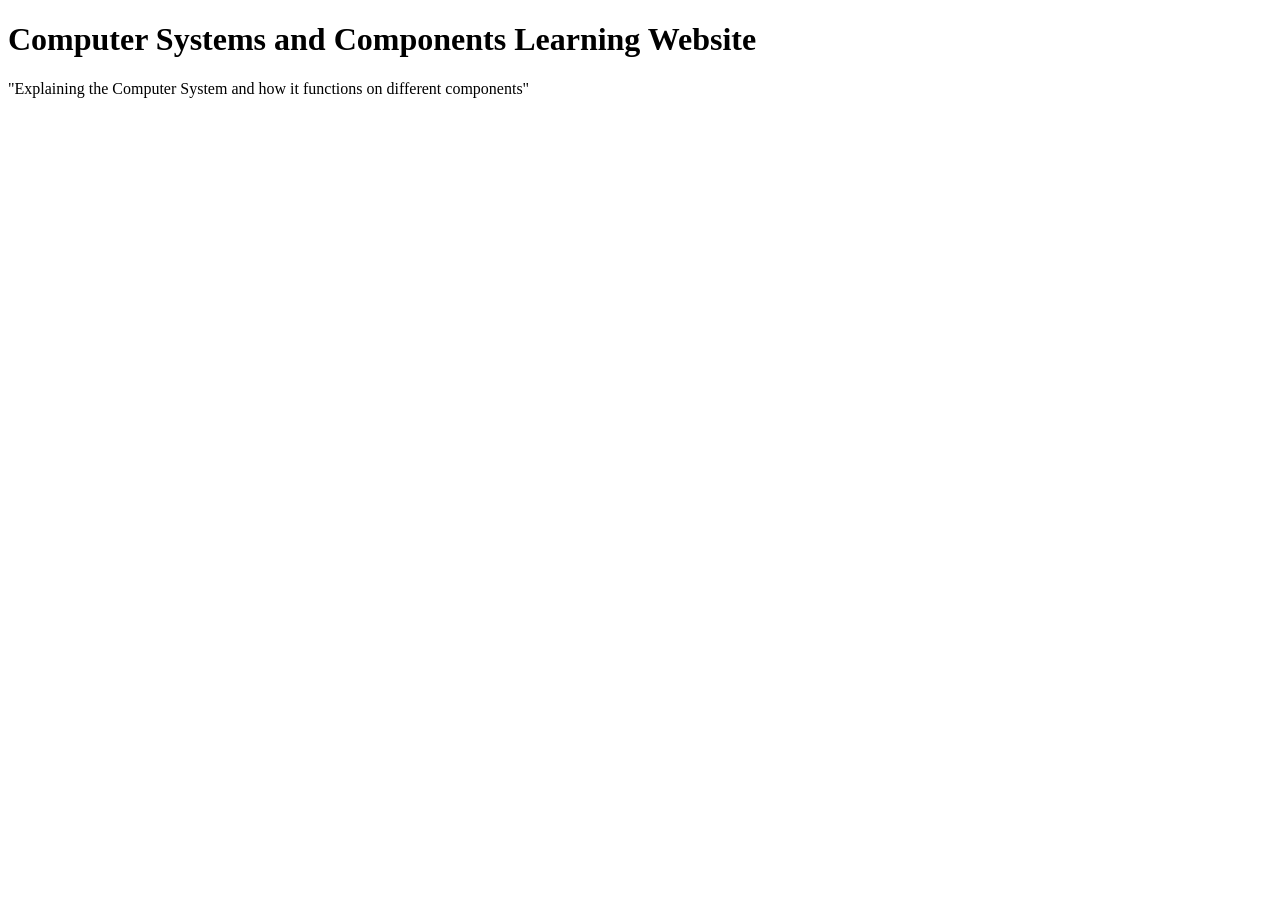
==== indicks.html @ 92e52624 "Add files via upload" ====
<!DOCTYPE html>
<html>
<head>
    <title>Computer Systems and Components Learning Website</title>
</head>
<body>
    <h1>Computer Systems and Components Learning Website</h1>
    <p>"Explaining the Computer System and how it functions on different components"</p>
    <nav>
        
    </nav>
</body>
</html>
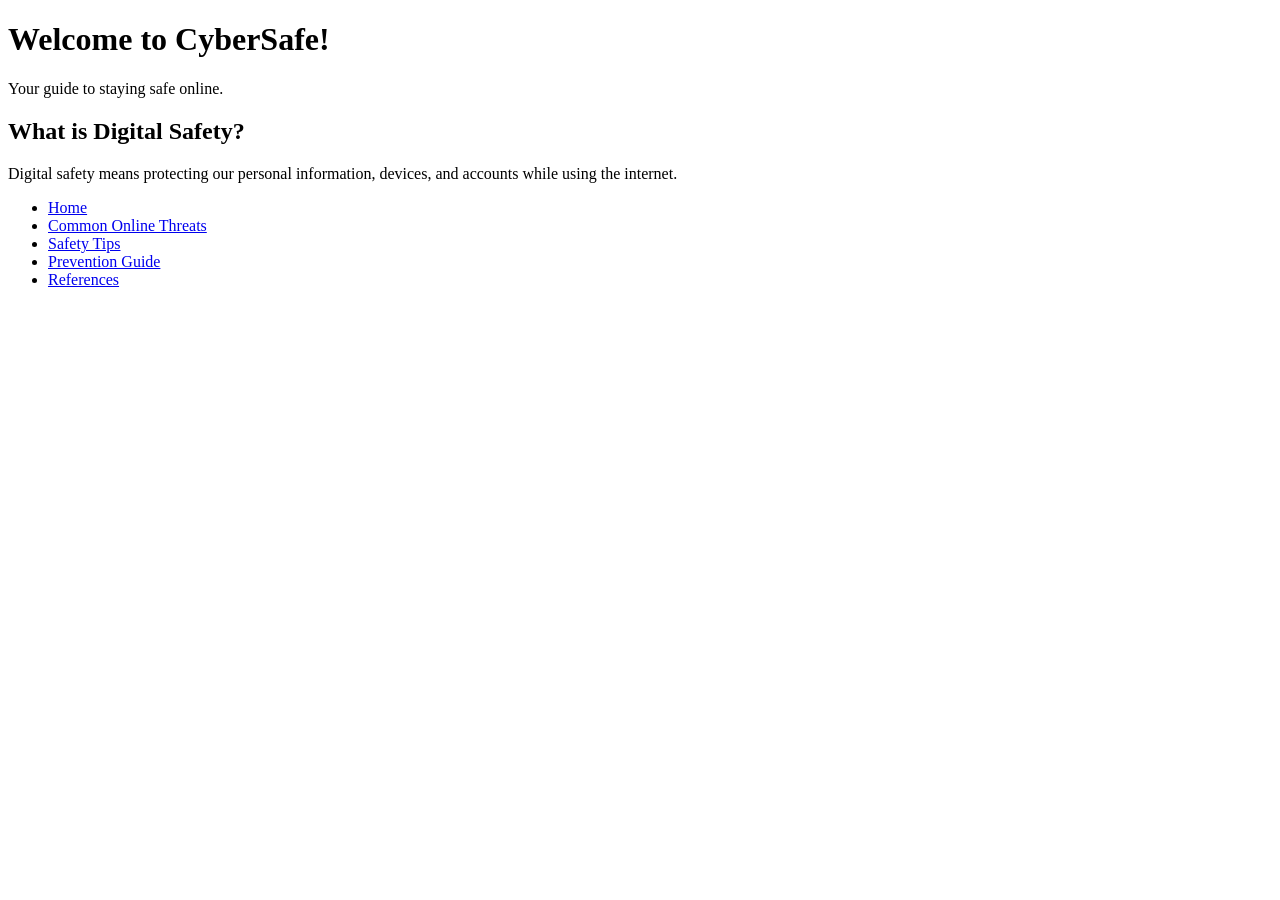
==== commit 76c7cfb4: "UPDATED indicks.html eto ung pinagsama gawa namin ni marlon" ====
--- a/indicks.html
+++ b/indicks.html
@@ -1,13 +1,33 @@
 <!DOCTYPE html>
-<html>
+<html lang="en">
 <head>
-    <title>Computer Systems and Components Learning Website</title>
+    <meta charset="UTF-8">
+    <meta name="viewport" content="width=device-width, initial-scale=1.0">
+    <title>CyberSafe Website</title>
 </head>
 <body>
-    <h1>Computer Systems and Components Learning Website</h1>
-    <p>"Explaining the Computer System and how it functions on different components"</p>
+<!-- website heading-->
+    <h1>Welcome to CyberSafe!</h1>
+
+    <p>Your guide to staying safe online.</p>
+
+    <h2>What is Digital Safety?</h2>
+
+    <p>
+        Digital safety means protecting our personal
+        information, devices, and accounts while using
+        the internet.
+    </p>
     <nav>
-        
+    <!-- Navigation bar dito-->
+     <ul>
+    <li><a href="#">Home</a></li>
+    <li><a href="#">Common Online Threats</a></li>
+    <li><a href="#">Safety Tips</a></li>
+    <li><a href="#">Prevention Guide</a></li>
+    <li><a href="#">References</a></li>
+</ul>
     </nav>
 </body>
 </html>
+
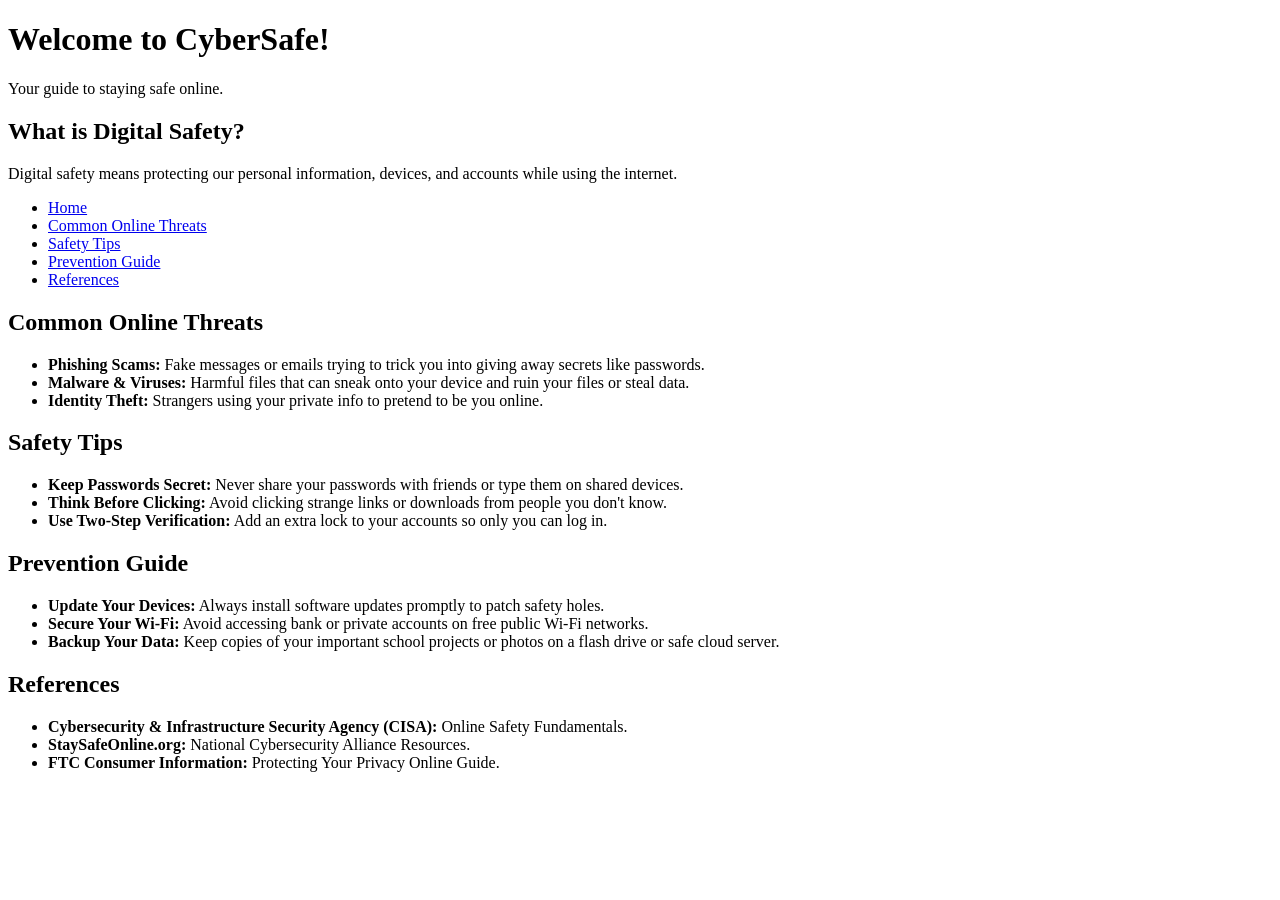
==== commit daf3a415: "Updated hihi indicks hihi etesmel" ====
--- a/indicks.html
+++ b/indicks.html
@@ -6,28 +6,71 @@
     <title>CyberSafe Website</title>
 </head>
 <body>
-<!-- website heading-->
+
+    <!-- Website Header or yung pinaka front  -->
     <h1>Welcome to CyberSafe!</h1>
-
     <p>Your guide to staying safe online.</p>
 
     <h2>What is Digital Safety?</h2>
-
     <p>
         Digital safety means protecting our personal
         information, devices, and accounts while using
         the internet.
     </p>
+
+    <!-- Navigation Bar Menu for users -->
     <nav>
-    <!-- Navigation bar dito-->
-     <ul>
-    <li><a href="#">Home</a></li>
-    <li><a href="#">Common Online Threats</a></li>
-    <li><a href="#">Safety Tips</a></li>
-    <li><a href="#">Prevention Guide</a></li>
-    <li><a href="#">References</a></li>
-</ul>
+        <ul>
+            <li><a href="#home">Home</a></li>
+            <li><a href="#threats">Common Online Threats</a></li>
+            <li><a href="#safety-tips">Safety Tips</a></li>
+            <li><a href="#prevention">Prevention Guide</a></li>
+            <li><a href="#references">References</a></li>
+        </ul>
     </nav>
+
+    <!-- Content per sections na'to -->
+
+    <!-- Section 1 Common Online Threats -->
+    <section id="threats">
+        <h2>Common Online Threats</h2>
+        <ul>
+            <li><strong>Phishing Scams:</strong> Fake messages or emails trying to trick you into giving away secrets like passwords.</li>
+            <li><strong>Malware & Viruses:</strong> Harmful files that can sneak onto your device and ruin your files or steal data.</li>
+            <li><strong>Identity Theft:</strong> Strangers using your private info to pretend to be you online.</li>
+        </ul>
+    </section>
+
+    <!-- Section 2 Safety Tips -->
+    <section id="safety-tips">
+        <h2>Safety Tips</h2>
+        <ul>
+            <li><strong>Keep Passwords Secret:</strong> Never share your passwords with friends or type them on shared devices.</li>
+            <li><strong>Think Before Clicking:</strong> Avoid clicking strange links or downloads from people you don't know.</li>
+            <li><strong>Use Two-Step Verification:</strong> Add an extra lock to your accounts so only you can log in.</li>
+        </ul>
+    </section>
+
+    <!-- Section 3 Prevention Guide -->
+    <section id="prevention">
+        <h2>Prevention Guide</h2>
+        <ul>
+            <li><strong>Update Your Devices:</strong> Always install software updates promptly to patch safety holes.</li>
+            <li><strong>Secure Your Wi-Fi:</strong> Avoid accessing bank or private accounts on free public Wi-Fi networks.</li>
+            <li><strong>Backup Your Data:</strong> Keep copies of your important school projects or photos on a flash drive or safe cloud server.</li>
+        </ul>
+    </section>
+
+    <!-- Section 4 References -->
+    <section id="references">
+        <h2>References</h2>
+        <ul>
+            <li><strong>Cybersecurity & Infrastructure Security Agency (CISA):</strong> Online Safety Fundamentals.</li>
+            <li><strong>StaySafeOnline.org:</strong> National Cybersecurity Alliance Resources.</li>
+            <li><strong>FTC Consumer Information:</strong> Protecting Your Privacy Online Guide.</li>
+        </ul>
+    </section>
+
 </body>
 </html>
 
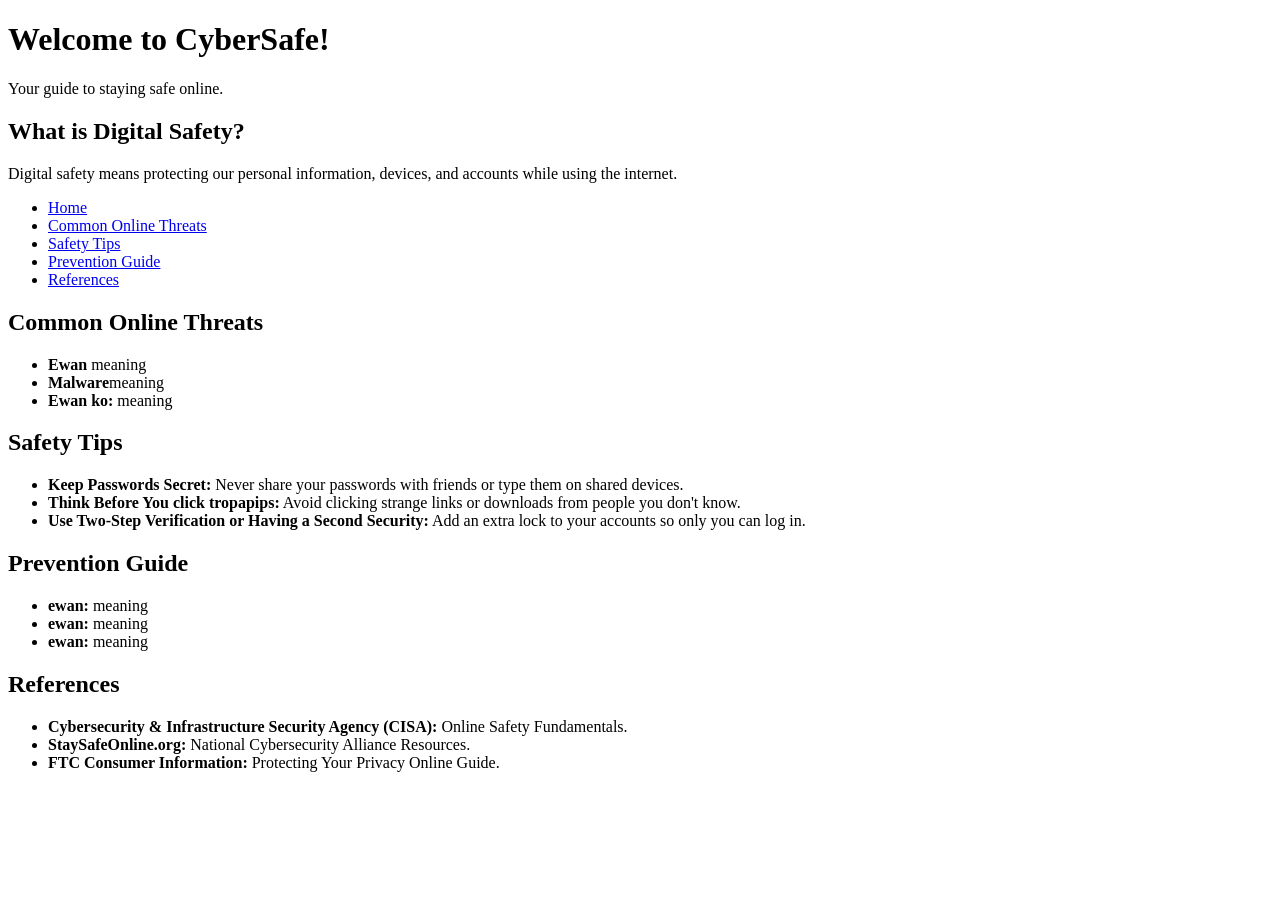
==== commit d998b705: "Update indicks.html" ====
--- a/indicks.html
+++ b/indicks.html
@@ -35,9 +35,9 @@
     <section id="threats">
         <h2>Common Online Threats</h2>
         <ul>
-            <li><strong>Phishing Scams:</strong> Fake messages or emails trying to trick you into giving away secrets like passwords.</li>
-            <li><strong>Malware & Viruses:</strong> Harmful files that can sneak onto your device and ruin your files or steal data.</li>
-            <li><strong>Identity Theft:</strong> Strangers using your private info to pretend to be you online.</li>
+            <li><strong> Ewan </strong>  meaning </li>
+            <li><strong>Malware</strong>meaning</li>
+            <li><strong>Ewan ko:</strong> meaning</li>
         </ul>
     </section>
 
@@ -46,8 +46,8 @@
         <h2>Safety Tips</h2>
         <ul>
             <li><strong>Keep Passwords Secret:</strong> Never share your passwords with friends or type them on shared devices.</li>
-            <li><strong>Think Before Clicking:</strong> Avoid clicking strange links or downloads from people you don't know.</li>
-            <li><strong>Use Two-Step Verification:</strong> Add an extra lock to your accounts so only you can log in.</li>
+            <li><strong>Think Before You click tropapips:</strong> Avoid clicking strange links or downloads from people you don't know.</li>
+            <li><strong>Use Two-Step Verification or Having a Second Security:</strong> Add an extra lock to your accounts so only you can log in.</li>
         </ul>
     </section>
 
@@ -55,9 +55,9 @@
     <section id="prevention">
         <h2>Prevention Guide</h2>
         <ul>
-            <li><strong>Update Your Devices:</strong> Always install software updates promptly to patch safety holes.</li>
-            <li><strong>Secure Your Wi-Fi:</strong> Avoid accessing bank or private accounts on free public Wi-Fi networks.</li>
-            <li><strong>Backup Your Data:</strong> Keep copies of your important school projects or photos on a flash drive or safe cloud server.</li>
+            <li><strong>ewan:</strong> meaning</li>
+            <li><strong>ewan:</strong> meaning</li>
+            <li><strong>ewan:</strong> meaning</li>
         </ul>
     </section>
 
